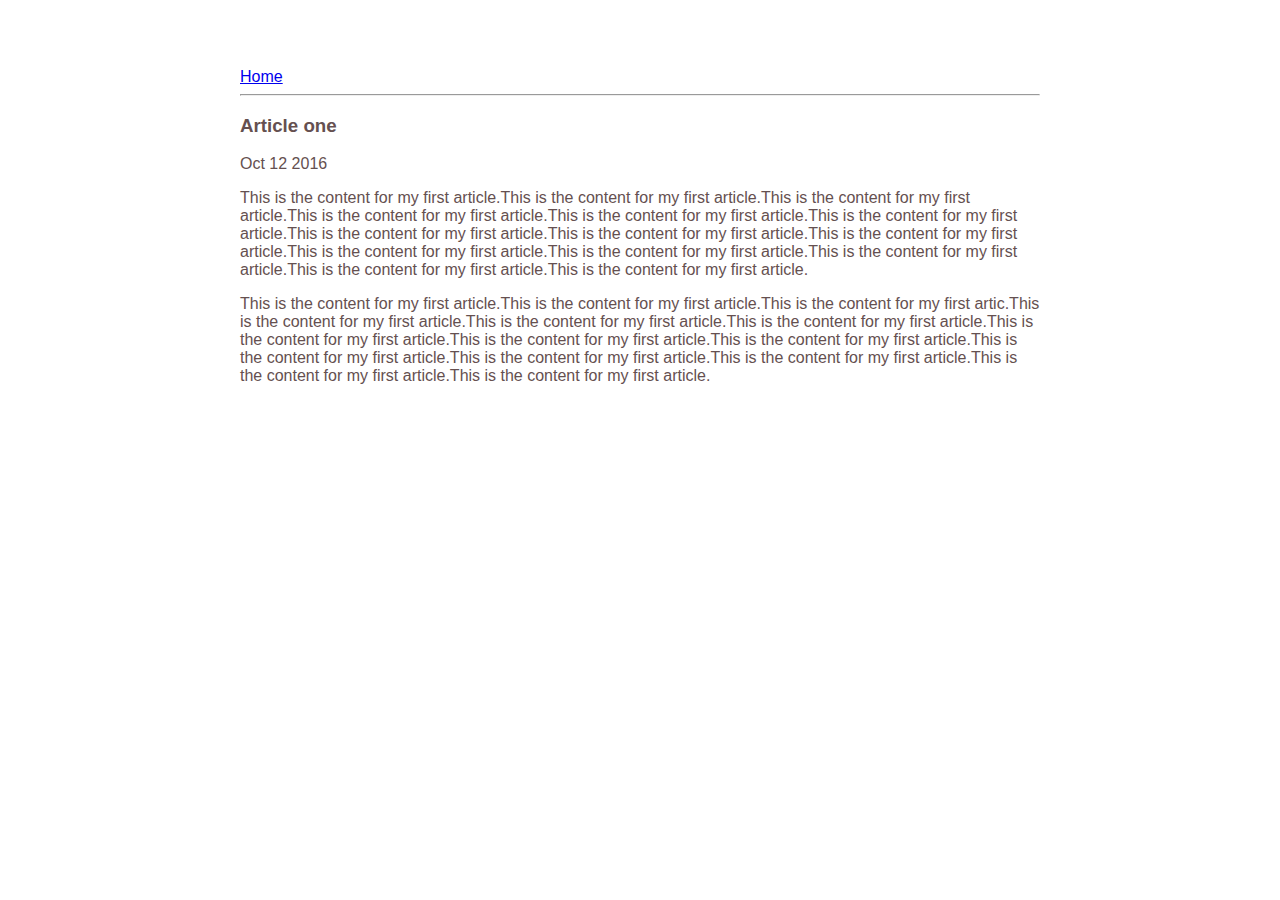
==== ui/article-one.html @ 2202e967 "[imad-console] Updates ui/article-one.html" ====
<html>
    <head>
        <title>
        
            Article One| GEORGE KEN
        
        </title>
        <meta name="viexport" content="width-device-width,initial-scale=1"/>
        <style>
            .container{
                max-width: 800px;
                margin:0 auto;
                    color: #655050;
    font-family: sans-serif;
    padding-top: 60px;
    padding-left: 20px;
    padding-right: 20px
            }
        </style>
    </head>
    <body>
        <div class="container">
            <a href="/">Home</a>
        
        <hr/>
        <h3>
            Article one
        </h3>
        <div>
            Oct 12 2016
        </div>
        <div>
            <p>
                This is the content for my first article.This is the content for my first article.This is the content for my first article.This is the content for my first article.This is the content for my first article.This is the content for my first article.This is the content for my first article.This is the content for my first article.This is the content for my first article.This is the content for my first article.This is the content for my first article.This is the content for my first article.This is the content for my first article.This is the content for my first article.
            </p>
            <p>
                This is the content for my first article.This is the content for my first article.This is the content for my first artic.This is the content for my first article.This is the content for my first article.This is the content for my first article.This is the content for my first article.This is the content for my first article.This is the content for my first article.This is the content for my first article.This is the content for my first article.This is the content for my first article.This is the content for my first article.This is the content for my first article.
            </p>
        </div>
        </div>
    </body>
</html>
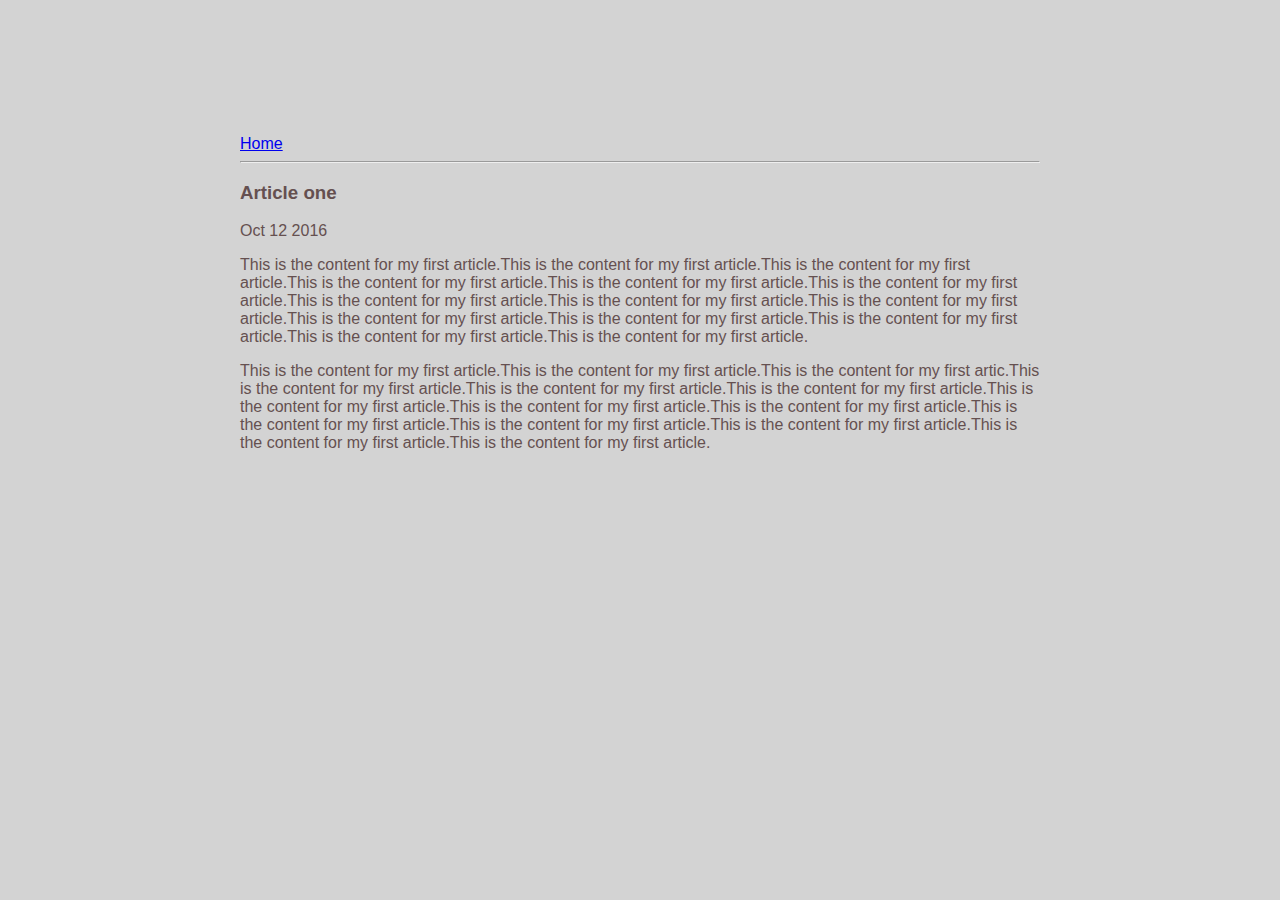
==== commit 77cc5037: "[imad-console] Updates ui/article-one.html" ====
--- a/ui/article-one.html
+++ b/ui/article-one.html
@@ -6,17 +6,9 @@
         
         </title>
         <meta name="viexport" content="width-device-width,initial-scale=1"/>
-        <style>
-            .container{
-                max-width: 800px;
-                margin:0 auto;
-                    color: #655050;
-    font-family: sans-serif;
-    padding-top: 60px;
-    padding-left: 20px;
-    padding-right: 20px
-            }
-        </style>
+
+      <link href="/ui/style.css" rel="stylesheet" />
+        
     </head>
     <body>
         <div class="container">
--- a/ui/style.css
+++ b/ui/style.css
@@ -0,0 +1,30 @@
+body {
+    font-family: sans-serif;
+    background-color: lightgrey;
+    margin-top: 75px;
+}
+
+.center {
+    text-align: center;
+}
+
+.text-big {
+    font-size: 300%;
+}
+
+.bold {
+    font-weight: bold;
+}
+
+.img-medium {
+    height: 200px;
+}
+.container{
+                max-width: 800px;
+                margin:0 auto;
+                    color: #655050;
+    font-family: sans-serif;
+    padding-top: 60px;
+    padding-left: 20px;
+    padding-right: 20px
+            }
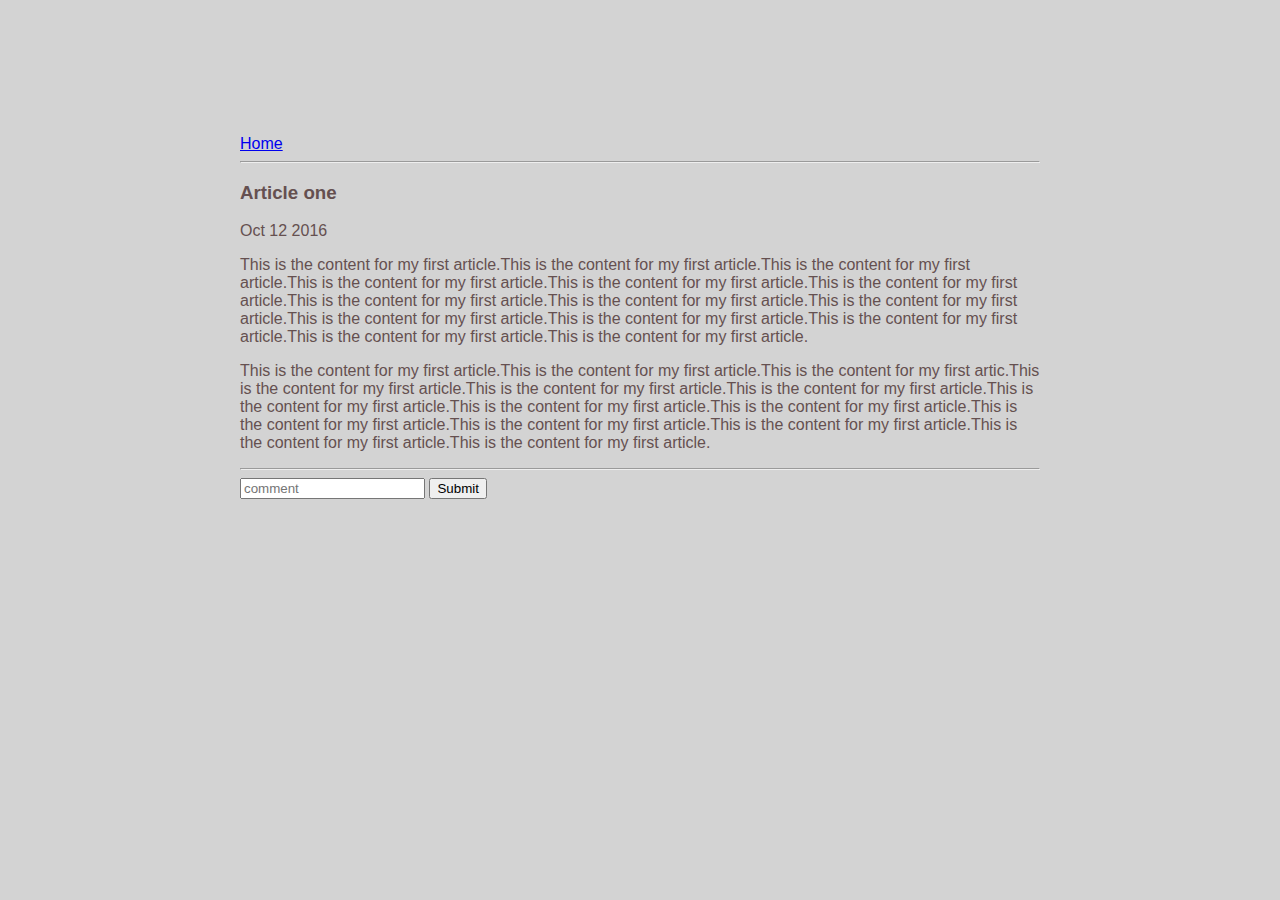
==== commit 45b9a97d: "[imad-console] Updates ui/article-one.html" ====
--- a/ui/article-one.html
+++ b/ui/article-one.html
@@ -29,6 +29,15 @@
                 This is the content for my first article.This is the content for my first article.This is the content for my first artic.This is the content for my first article.This is the content for my first article.This is the content for my first article.This is the content for my first article.This is the content for my first article.This is the content for my first article.This is the content for my first article.This is the content for my first article.This is the content for my first article.This is the content for my first article.This is the content for my first article.
             </p>
         </div>
+        <div class="footer">
+                    <hr/>
+        <input type="text" id="name" placeholder="comment"> </input>
+        <input type="submit" value="Submit" id="submit_btn"></input>
+        <ul id="namelist">
+        </ul>
         </div>
+        </div>
+         <script type="text/javascript" src="/ui/main.js">
+        </script>
     </body>
 </html>
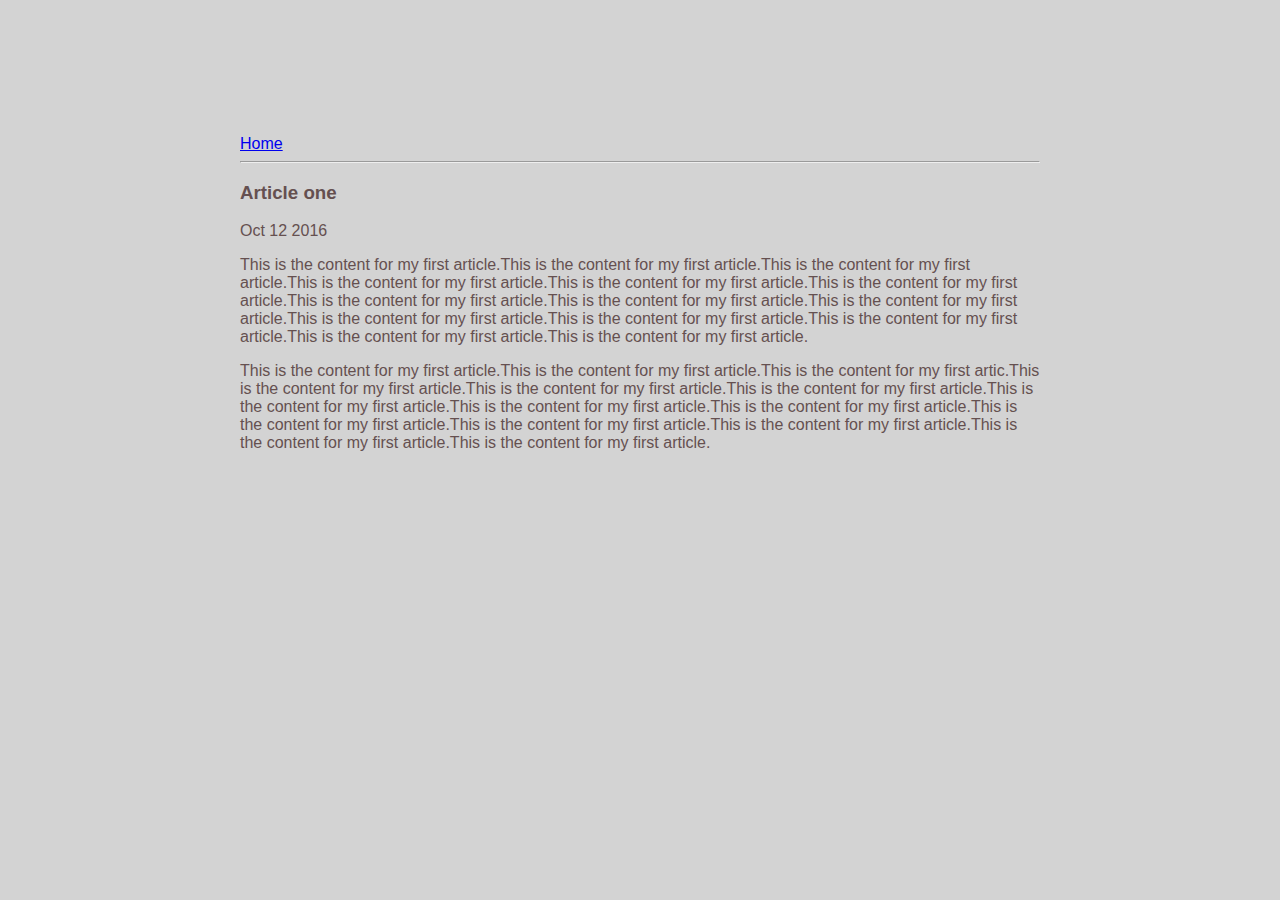
==== commit 592f44d9: "[imad-console] Updates ui/article-one.html" ====
--- a/ui/article-one.html
+++ b/ui/article-one.html
@@ -29,15 +29,8 @@
                 This is the content for my first article.This is the content for my first article.This is the content for my first artic.This is the content for my first article.This is the content for my first article.This is the content for my first article.This is the content for my first article.This is the content for my first article.This is the content for my first article.This is the content for my first article.This is the content for my first article.This is the content for my first article.This is the content for my first article.This is the content for my first article.
             </p>
         </div>
-        <div class="footer">
-                    <hr/>
-        <input type="text" id="name" placeholder="comment"> </input>
-        <input type="submit" value="Submit" id="submit_btn"></input>
-        <ul id="namelist">
-        </ul>
+
         </div>
-        </div>
-         <script type="text/javascript" src="/ui/main.js">
-        </script>
+
     </body>
 </html>
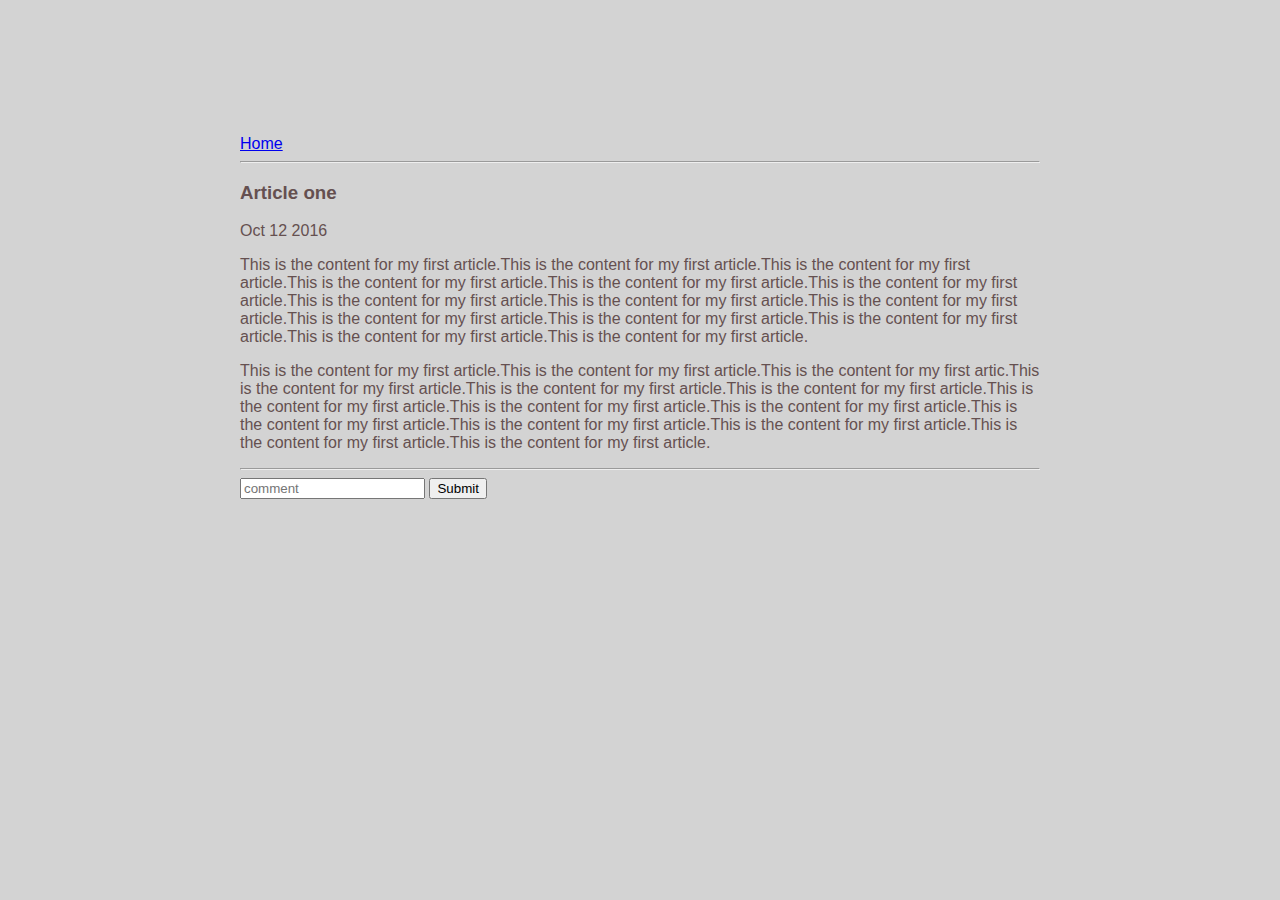
==== commit aa7f270d: "[imad-console] Updates ui/article-one.html" ====
--- a/ui/article-one.html
+++ b/ui/article-one.html
@@ -29,8 +29,16 @@
                 This is the content for my first article.This is the content for my first article.This is the content for my first artic.This is the content for my first article.This is the content for my first article.This is the content for my first article.This is the content for my first article.This is the content for my first article.This is the content for my first article.This is the content for my first article.This is the content for my first article.This is the content for my first article.This is the content for my first article.This is the content for my first article.
             </p>
         </div>
-
+        <div class="footer">
+         <hr/>
+        <input type="text" id="name" placeholder="comment"> </input>
+        <input type="submit" value="Submit" id="submit_btn"></input>
+        <ul id="namelist">
+        </ul>
+        </div>    
         </div>
+        <script type="text/javascript" src="/ui/main.js">
+        </script>
 
     </body>
 </html>
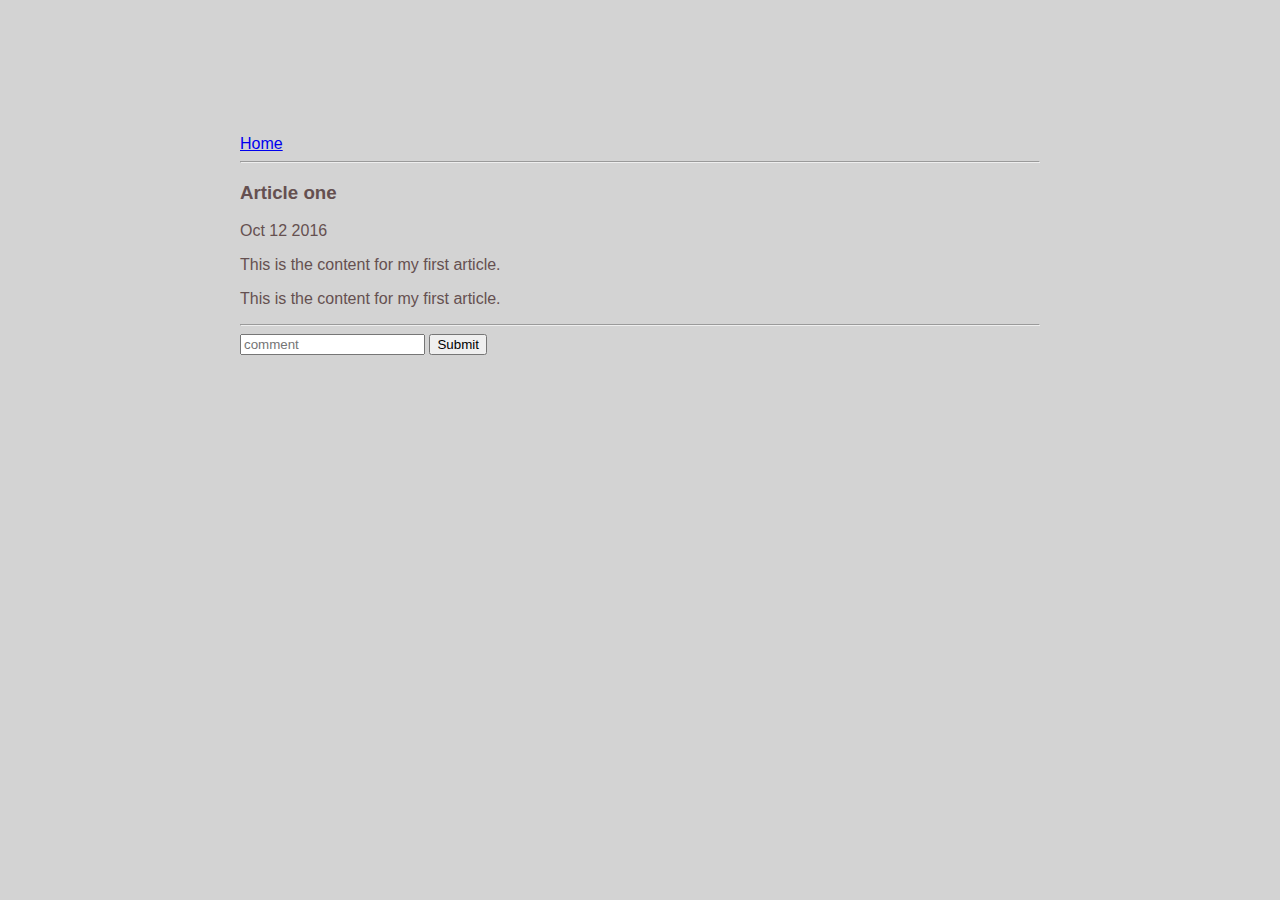
==== commit 64893269: "[imad-console] Updates ui/article-one.html" ====
--- a/ui/article-one.html
+++ b/ui/article-one.html
@@ -23,10 +23,10 @@
         </div>
         <div>
             <p>
-                This is the content for my first article.This is the content for my first article.This is the content for my first article.This is the content for my first article.This is the content for my first article.This is the content for my first article.This is the content for my first article.This is the content for my first article.This is the content for my first article.This is the content for my first article.This is the content for my first article.This is the content for my first article.This is the content for my first article.This is the content for my first article.
+                This is the content for my first article.
             </p>
             <p>
-                This is the content for my first article.This is the content for my first article.This is the content for my first artic.This is the content for my first article.This is the content for my first article.This is the content for my first article.This is the content for my first article.This is the content for my first article.This is the content for my first article.This is the content for my first article.This is the content for my first article.This is the content for my first article.This is the content for my first article.This is the content for my first article.
+                This is the content for my first article.
             </p>
         </div>
         <div class="footer">
